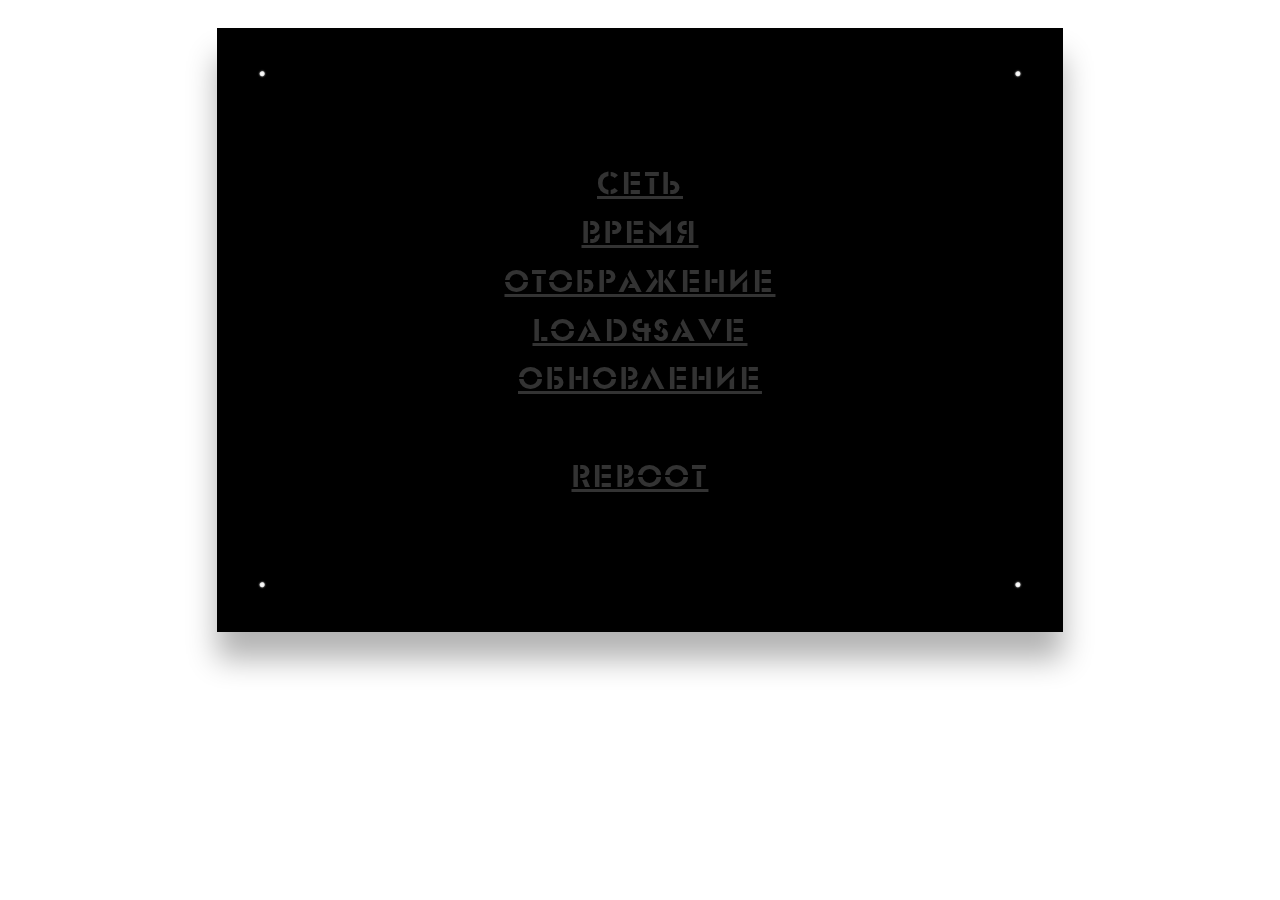
==== data/index.html @ 3c0b49e5 "MVP" ====
<!DOCTYPE html>
<html>
    <head>
        <title data-loc="index_home">WordClock home</title>
        <meta name="viewport" content="width=device-width, initial-scale=1, shrink-to-fit=no">
        <meta charset="UTF-8">
        <script src="jquery-3.4.1.min.js"></script>
        <link rel="stylesheet" href="bootstrap.min.css">
        <link rel="stylesheet" href="icomoon.css">
        <link rel="shortcut icon" href="/favicon.jpg">
        <link rel="apple-touch-icon" href="/favicon.jpg"/>
        <script src="locale.js"></script>
<!--        <script src="react-with-dom.min.js"></script>-->
        <link rel="stylesheet" href="qlocktwo.css">
        <link rel="stylesheet" href="font.css">
        <script>
            var alphabet = "абвгдеёжзийклмнопрстуфхцчшщъыьэюя";
            function getRandomInt(min, max) {
                return Math.floor(Math.random() * (max - min)) + min;
            }
            $(function(){
                // detect touch
                var isTouchDevice = 'ontouchstart' in document.documentElement;
                if(isTouchDevice) document.body.classList.add('touch');
                // split links
                $('ul.qlocktwo__letters a').each(function(){
                    var $that = $(this);
                    var text = $that.text();
                    var text_el = [];
                    for(var i in text){text_el.push($('<span>',{text:text[i]}));}
                    if(text.length < 11){
                        var $ap = $that.parent();
                        for(var i=text.length; i<11; i++){
                            // var li =  getRandomInt(0, alphabet.length-1);
                            // var $l = $('<span>',{text:alphabet[li]});
                            var li = i % text.length;
                            $l = $('<span>',{text:text[li]});
                            // if(i%2==0){
                                $ap.append($l);
                            // }else{
                            //     $ap.prepend($l);
                            // }


                        }
                    }
                    $that.html(text_el);
                });
            });
        </script>
    </head>
    <body>
        <div class="container">
            <div
                class="qlocktwo qlocktwo--touch qlocktwo--text qlocktwo--reflection__ qlocktwo--shadow qlocktwo--fill-screen qlocktwo--lang-RU"
                style="color:rgba(255,255,255, 0.2);min-height: auto;">
                <span class="qlocktwo__dots dots--0 light">●</span><span class="qlocktwo__dots dots--1 light">●</span><span class="qlocktwo__dots dots--2 light">●</span><span class="qlocktwo__dots dots--3 light">●</span>
                <ul class="qlocktwo__letters">
                    <li><a href="wifi.react.html">Сеть</a></li>
                    <li><a href="time.react.html">Время</a></li>
                    <li><a href="color.html">Отображение</a></li>
                    <li><a href="presets.html">load&save</a></li>
                    <li><a href="firmware">Обновление</a></li>
<!--                    <li><a href="test.html">Тесты</a></li>-->
<!--                    <li><a href="">Игры</a></li>-->
<!--                    <li><a href="timers.html">Планировщик</a></li>-->
                    <li>&nbsp;</li>
                    <li><a href="/reboot">Reboot</a></li>
                </ul>
            </div>
        </div>
    </body>
</html>
---- data/qlocktwo.css ----
*{
    -webkit-box-sizing:border-box;
    box-sizing:border-box
}
a{
    cursor: pointer;
}
.qlocktwo{
    position:relative;
    font-family:Glasten,Helvetica,Arial,Verdana,sans-serif;
    font-size:10px;
    font-weight:lighter;
    width:30em;
    min-height:30em;
    padding:4.65em;
    margin-top:1em;
    color:rgba(0,0,0,.2);
    -webkit-transition:background-color .5s linear .2s;
    transition:background-color .5s linear .2s;
    cursor:default;
    will-change:opacity;
    -webkit-user-select:none;
    -moz-user-select:none;
    -ms-user-select:none;
    user-select:none;
    background-color:rgb(0,0,0);
}
.qlocktwo--hidden{
    display:none;
    visibility:hidden;
    -webkit-transition:none;
    transition:none
}
.qlocktwo--fill-screen{font-size:3.13333vmin}
/*.qlocktwo--text:after{*/
/*    position:absolute;*/
/*    content:"QLOCKTWO";*/
/*    font-size:.25em;*/
/*    bottom:6.25em;*/
/*    left:0;right:0;text-align:center*/
/*}*/
.qlocktwo--shadow{
    margin-bottom:1.2em;
    -webkit-box-shadow:0 1em 1em rgba(0,0,0,.3);
    box-shadow:0 1em 1em rgba(0,0,0,.3);
}
.qlocktwo--reflection{
    background:linear-gradient(-15deg,transparent 62%,hsla(0,0%,100%,.1) 0,hsla(0,0%,100%,0));
}
.qlocktwo__letters,.qlocktwo__letters span{
    display:inline-block;
    font-size:1.2em;
    line-height:1.44em;
    text-align:center;
    -webkit-transition:color .5s linear;
    transition:color .5s linear;
    width: 100%;
}

ul.qlocktwo__letters{
    list-style-type: none;
    margin:0;padding:0;
}
.qlocktwo__letters span{width:1.3em}
.qlocktwo__letters a{color:rgba(255,255,255, 0.2);}

.qlocktwo__letters li:hover a{
    color:hsla(0,0%,100%,.6);
}
.light,.touch .qlocktwo__letters a, .qlocktwo__letters a:hover{
    color:hsla(0,0%,100%,.8)!important;
    text-shadow:0 0 2px #fff;
}
.qlocktwo__letters__7 span{width: 2.3em;}
.qlocktwo__dots{position:absolute;font-size:.4em}
.dots--0,.dots--1{top:3.47em}
.dots--1,.dots--2{right:3.7em}
.dots--0,.dots--3{left:3.7em}
.dots--2,.dots--3{bottom: 3.7em;}
.qlocktwo--lang-AR{background-image:url(img/AR_classic.png);background-size:100% 100%}
.qlocktwo--lang-AR.qlocktwo--large{background-image:url(img/AR_large.png);background-size:100% 100%}
.qlocktwo--lang-AR .qlocktwo__dots,.qlocktwo--lang-AR .qlocktwo__letters{display:none}
.qlocktwo--lang-AR:after{content:""}
.controls{display:table;margin-top:1em}
.controls__item{display:table-row}
.controls__item *{margin-right:.5rem}
.controls__item label{display:table-cell;vertical-align:top;padding-right:.25em}
.controls__item select{display:table-cell;vertical-align:middle}
*{-webkit-box-sizing:border-box;box-sizing:border-box}
body,html{font-family:Glasten,Helvetica,Arial,Verdana,sans-serif;font-weight:lighter;margin:0}
.qlocktwo{margin-left:auto;margin-right:auto}
.container{display:table;position:relative;margin:0 auto}
#logo{position:absolute;right:0;text-decoration:none;color:#000}
#logo sup{font-size:.6em}

.pop{
    position: fixed;
    text-align: center;
    top: -0.6em;
    left: 0;
    z-index: 1;
    width: 100%;
    /*width: 30em;*/
}
.pop .qlocktwo{
    background: black;
}
.pop .container .qlocktwo{
    display: block;
    max-height: calc(100vh - 0em);
    overflow: auto;
}
.pop_header{
    margin-top: -1.44em;
}
.i-nosplit{
    padding-left: .5ex;
}

.qlocktwo input[type="text"],.qlocktwo input[type="password"]{
    background: transparent;
    color: white;
    border: 2px solid white;
    border-width: 0 0 2px;
}
.qlocktwo button{
    background: black;
    color: white;
    border: none;
}

.i-range{
    width: 100%;
}


label{
    cursor: pointer;
}

.disabled{
    opacity: 0.5;
}

/* animations */
.gly-beat {
    animation: beat 1s infinite linear;
    display: inline-block;
}
@keyframes beat {
    0% {opacity:1;}
    50%{opacity:0;}
    100% {opacity:1;}
}
---- data/font.css ----
@font-face {
    font-family: 'Glasten';
    src: url('Glasten.woff2') format('woff2'),
        url('Glasten.woff') format('woff');
    font-weight: normal;
    font-style: normal;
    font-display: swap;
}
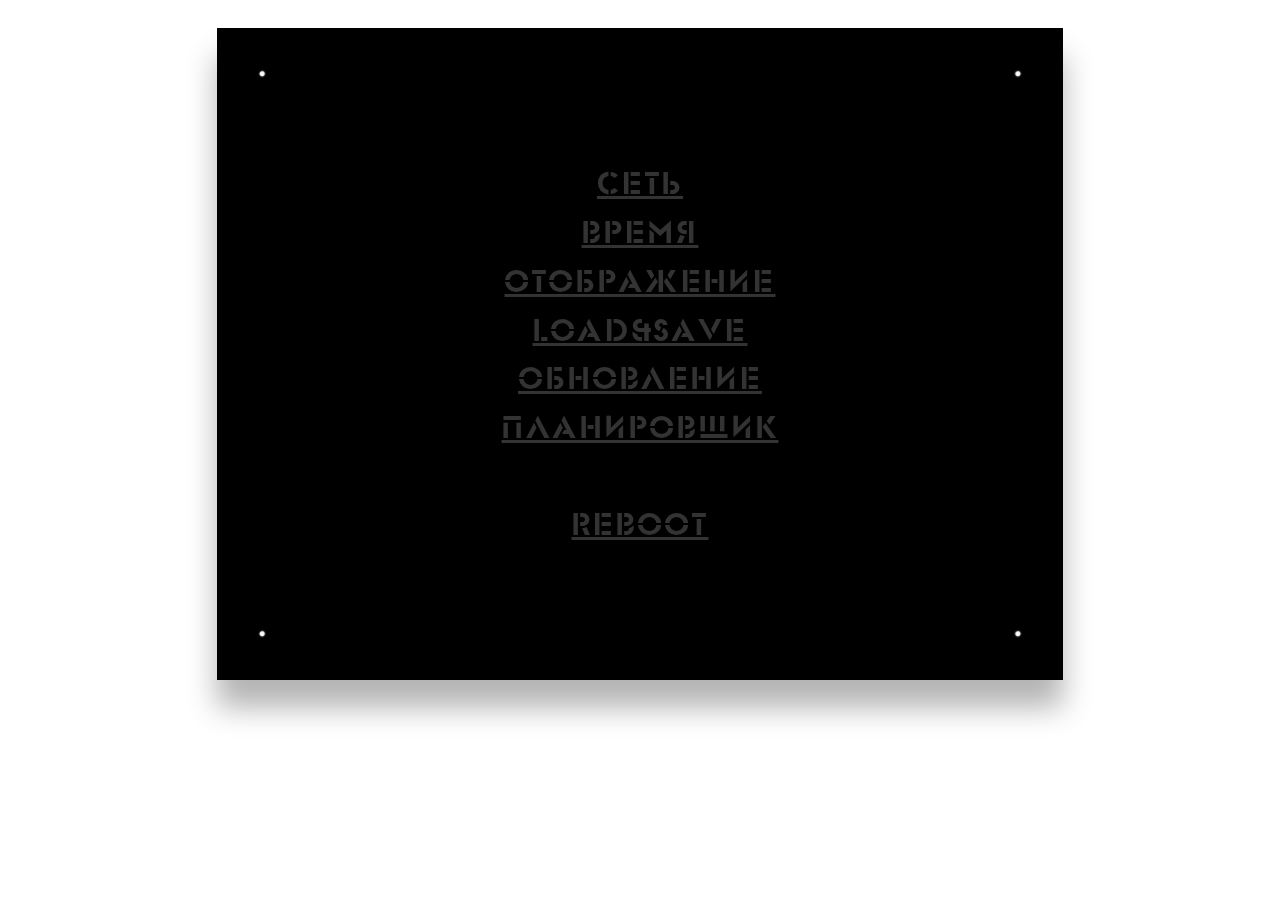
==== commit e61767d9: "A lot of..." ====
--- a/data/index.html
+++ b/data/index.html
@@ -63,7 +63,7 @@
                     <li><a href="firmware">Обновление</a></li>
 <!--                    <li><a href="test.html">Тесты</a></li>-->
 <!--                    <li><a href="">Игры</a></li>-->
-<!--                    <li><a href="timers.html">Планировщик</a></li>-->
+                    <li><a href="cron.html">Планировщик</a></li>
                     <li>&nbsp;</li>
                     <li><a href="/reboot">Reboot</a></li>
                 </ul>
--- a/data/icomoon.css
+++ b/data/icomoon.css
@@ -0,0 +1,210 @@
+@font-face {
+  font-family: 'icomoon';
+  src:  url('icomoon.eot?pgu5bm');
+  src:  url('icomoon.eot?pgu5bm#iefix') format('embedded-opentype'),
+  url('icomoon.ttf?pgu5bm') format('truetype'),
+  url('icomoon.woff?pgu5bm') format('woff'),
+  url('icomoon.svg?pgu5bm#icomoon') format('svg');
+  font-weight: normal;
+  font-style: normal;
+  font-display: block;
+}
+
+[class^="icon-"], [class*=" icon-"] {
+  /* use !important to prevent issues with browser extensions that change fonts */
+  font-family: 'icomoon' !important;
+  speak: never;
+  font-style: normal;
+  font-weight: normal;
+  font-variant: normal;
+  text-transform: none;
+  line-height: 1;
+
+  /* Better Font Rendering =========== */
+  -webkit-font-smoothing: antialiased;
+  -moz-osx-font-smoothing: grayscale;
+}
+
+.icon-vk:before {
+  content: "\e928";
+}
+.icon-telegram:before {
+  content: "\e925";
+}
+.icon-brand:before {
+  content: "\e925";
+}
+.icon-social:before {
+  content: "\e925";
+}
+.icon-instagram:before {
+  content: "\e927";
+}
+.icon-brand1:before {
+  content: "\e927";
+}
+.icon-social1:before {
+  content: "\e927";
+}
+.icon-bell:before {
+  content: "\e921";
+}
+.icon-move-horizontal-alt1:before {
+  content: "\e912";
+}
+.icon-arrows:before {
+  content: "\e912";
+}
+.icon-moon-stroke:before {
+  content: "\e90e";
+}
+.icon-night:before {
+  content: "\e90e";
+}
+.icon-alarm:before {
+  content: "\e91f";
+}
+.icon-cogs:before {
+  content: "\e920";
+}
+.icon-copy:before {
+  content: "\e91d";
+}
+.icon-paste:before {
+  content: "\e91e";
+}
+.icon-clipboard-file:before {
+  content: "\e91e";
+}
+.icon-home:before {
+  content: "\e91c";
+}
+.icon-house:before {
+  content: "\e91c";
+}
+.icon-tab:before {
+  content: "\e910";
+}
+.icon-fire:before {
+  content: "\e90f";
+}
+.icon-flame:before {
+  content: "\e90f";
+}
+.icon-hot:before {
+  content: "\e90f";
+}
+.icon-popular:before {
+  content: "\e90f";
+}
+.icon-calendar:before {
+  content: "\e908";
+}
+.icon-clock:before {
+  content: "\e909";
+}
+.icon-star-full:before {
+  content: "\e907";
+}
+.icon-pencil:before {
+  content: "\e906";
+}
+.icon-remove:before {
+  content: "\e905";
+}
+.icon-connection:before {
+  content: "\e91b";
+}
+.icon-eye:before {
+  content: "\e9ce";
+}
+.icon-eye-blocked:before {
+  content: "\e9d1";
+}
+.icon-loop2:before {
+  content: "\ea2e";
+}
+.icon-check_circle_outline1:before {
+  content: "\e926";
+}
+.icon-check_box_outline_blank1:before {
+  content: "\e929";
+}
+.icon-check_circle_outline:before {
+  content: "\e924";
+}
+.icon-check_box_outline_blank:before {
+  content: "\e92a";
+}
+.icon-settings_backup_restore:before {
+  content: "\e90b";
+}
+.icon-color_lens:before {
+  content: "\e90a";
+}
+.icon-palette:before {
+  content: "\e90a";
+}
+.icon-power_off:before {
+  content: "\e900";
+}
+.icon-flash_on:before {
+  content: "\e901";
+}
+.icon-flash_off:before {
+  content: "\e902";
+}
+.icon-bell-o:before {
+  content: "\e922";
+}
+.icon-bell1:before {
+  content: "\e923";
+}
+.icon-arrow-circle-o-left:before {
+  content: "\e915";
+}
+.icon-arrow-circle-o-right:before {
+  content: "\e916";
+}
+.icon-arrow-circle-o-up:before {
+  content: "\e917";
+}
+.icon-arrow-circle-o-down:before {
+  content: "\e918";
+}
+.icon-clone:before {
+  content: "\e914";
+}
+.icon-arrows-h:before {
+  content: "\e913";
+}
+.icon-paint-brush:before {
+  content: "\e90d";
+}
+.icon-key:before {
+  content: "\e904";
+}
+.icon-aircraft-take-off:before {
+  content: "\e919";
+}
+.icon-aircraft-landing:before {
+  content: "\e91a";
+}
+.icon-moon-stars:before {
+  content: "\e911";
+}
+.icon-lab:before {
+  content: "\e90c";
+}
+.icon-beta:before {
+  content: "\e90c";
+}
+.icon-experiment:before {
+  content: "\e90c";
+}
+.icon-test:before {
+  content: "\e90c";
+}
+.icon-cord:before {
+  content: "\e903";
+}
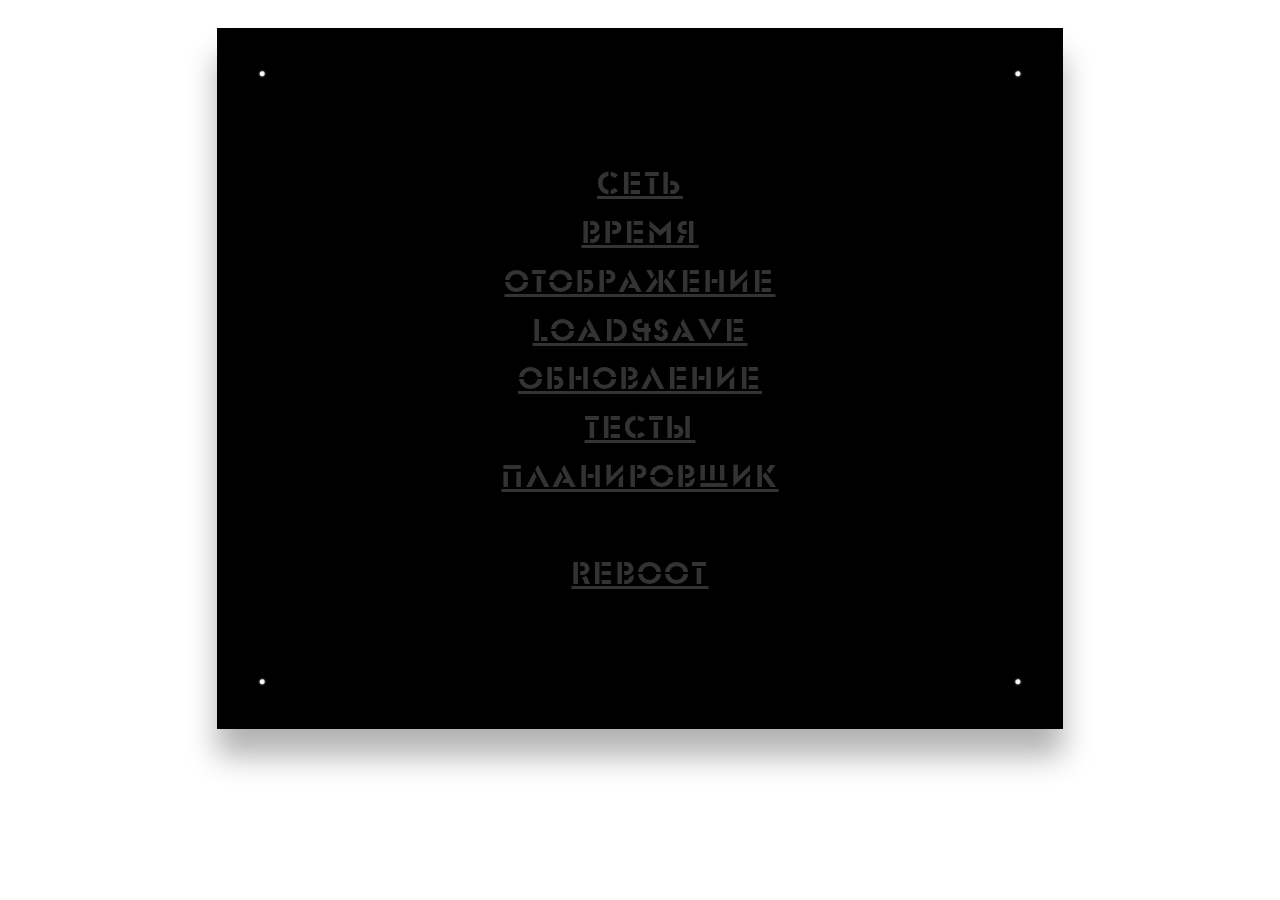
==== commit a88fa678: "Add DEMO mode ColorPallete" ====
--- a/data/index.html
+++ b/data/index.html
@@ -61,7 +61,7 @@
                     <li><a href="color.html">Отображение</a></li>
                     <li><a href="presets.html">load&save</a></li>
                     <li><a href="firmware">Обновление</a></li>
-<!--                    <li><a href="test.html">Тесты</a></li>-->
+                   <li><a href="test.html">Тесты</a></li>
 <!--                    <li><a href="">Игры</a></li>-->
                     <li><a href="cron.html">Планировщик</a></li>
                     <li>&nbsp;</li>
--- a/data/qlocktwo.css
+++ b/data/qlocktwo.css
@@ -142,6 +142,22 @@
     opacity: 0.5;
 }
 
+[data-hidden="true"]{
+    display: none !important;
+}
+.pickerHolder[data-random="true"] .preview{
+    position: relative;
+}
+.pickerHolder[data-random="true"] .preview:after{
+    position: absolute;top:0;left:0;
+    display:block;width:100%;height:100%;content: "";
+    background: linear-gradient(to top right, red , yellow, green, cyan, violet, red) no-repeat red;
+    /* -webkit-animation: rainbow 5s linear infinite; */
+    animation: rainbow 5s linear infinite;
+    background-position: 0% 100%;
+    background-size: 400% 400%;
+}
+
 /* animations */
 .gly-beat {
     animation: beat 1s infinite linear;
@@ -151,4 +167,17 @@
     0% {opacity:1;}
     50%{opacity:0;}
     100% {opacity:1;}
-}+}
+/* @-webkit-keyframes rainbow {
+    0% { background-position: 0% 100% }
+    50% { background-position: 200% 100% }
+    100% { background-position: 0% 100% }
+} */
+@keyframes rainbow {
+    
+    0% { background-position: 0% 100%; opacity:0; }
+    20% { background-position: 100% 100%; opacity:1; }
+    40% { background-position: 100% 0%; opacity:1; }
+    80% { background-position: 0% 100%; opacity:1;}
+    100% {background-position: 0% 100%; opacity:0;}
+  }